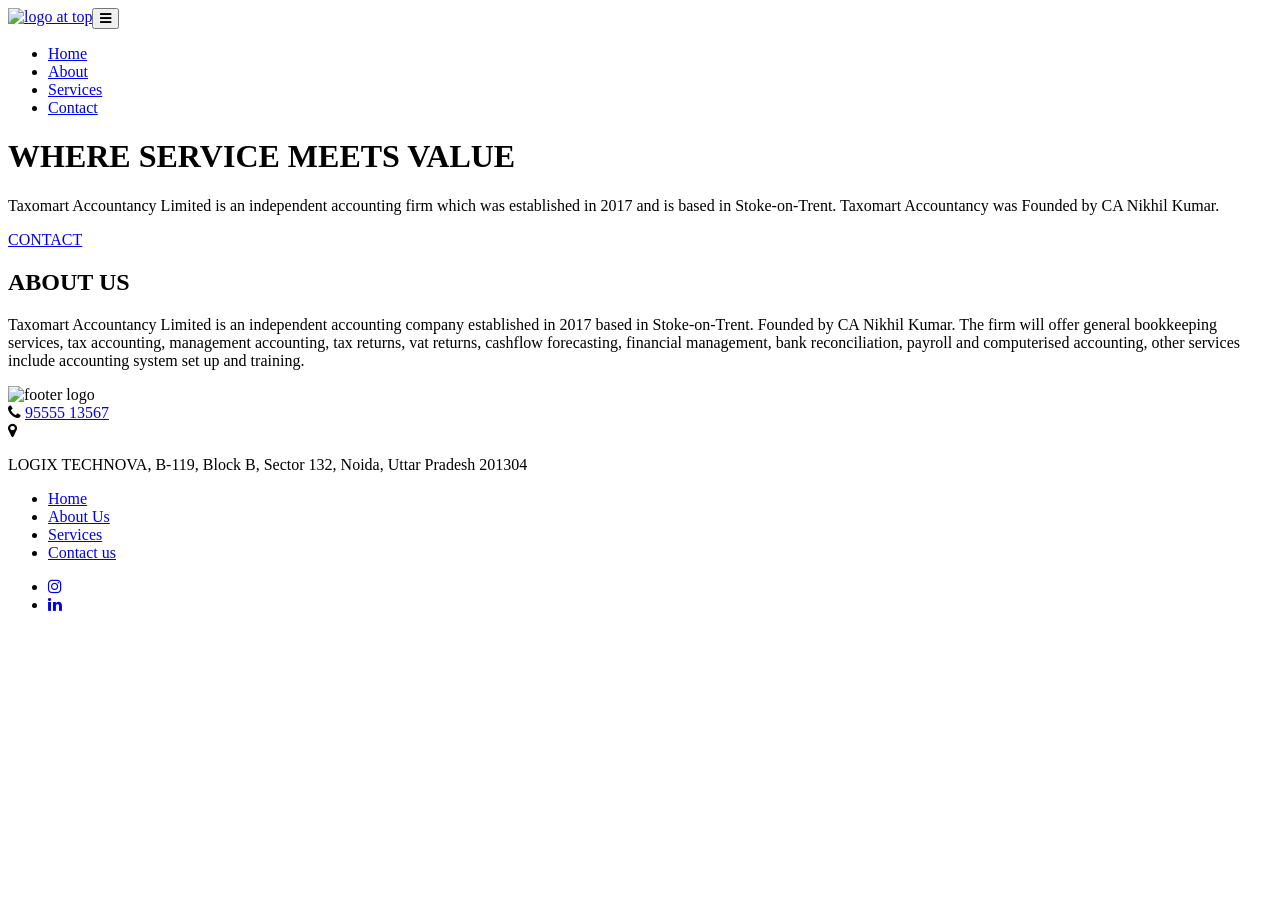
==== about.html @ fcecc48a "fix tel" ====
<!DOCTYPE html>
<html lang="en">
  <head>
    <meta charset="UTF-8" />
    <meta http-equiv="X-UA-Compatible" content="IE=edge" />
    <meta name="viewport" content="width=device-width, initial-scale=1.0" />
    <meta name="keywords" content="Accountant, Accountancy, Staffordshire" />
    <meta
      name="description"
      content="Accountancy services for all business sizes"
    />
    <meta name="author" content="U A Accountancy" />
    <link rel="stylesheet" href="assets/css/bootstrap.css" />
    <link
      rel="stylesheet"
      href="https://cdnjs.cloudflare.com/ajax/libs/font-awesome/4.7.0/css/font-awesome.min.css"
    />
    <link rel="stylesheet" type="text/css" href="assets/css/style.css" />
    <link rel="stylesheet" type="text/css" href="assets/css/responsive.css" />
    <link rel="icon" href="assets/images/favicon.png" sizes="192x192" />
    <title>
      Taxomart Accountancy LTD - Offering Accountancy Services In The Whole Of
      Greater Noida
    </title>
  </head>
  <body>
    <div id="body-overlay-toggle" class=""></div>

    <!--Header-->

    <header>
      <section class="header-main header">
        <div class="container">
          <div class="outer-header">
            <div class="left-logo pull-left">
              <a href="index.html"
                ><img src="assets/images/logo2.png" alt="logo at top"
              /></a>
            </div>
            <div class="menu">
              <nav class="navbar navbar-expand-lg">
                <button
                  class="navbar-toggler"
                  type="button"
                  data-toggle="collapse"
                  data-target="#navbarSupportedContent"
                  aria-controls="navbarSupportedContent"
                  aria-expanded="false"
                  aria-label="Toggle navigation"
                >
                  <i class="fa fa-bars"></i>
                </button>
                <div
                  class="collapse navbar-collapse"
                  id="navbarSupportedContent"
                >
                  <ul class="navbar-nav mr-auto w-100 justify-content-end">
                    <li class="nav-item active">
                      <a class="nav-link" href="index.html">Home</a>
                    </li>
                    <li class="nav-item">
                      <a class="nav-link" href="about.html">About</a>
                    </li>
                    <li class="nav-item">
                      <a class="nav-link" href="services.html">Services</a>
                    </li>
                    <li class="nav-item">
                      <a class="nav-link" href="contact.html">Contact</a>
                    </li>
                  </ul>
                </div>
              </nav>
            </div>
          </div>
        </div>
      </section>

      <!--Banner Text & Button-->

      <div class="banner-section">
        <div class="container">
          <div class="left-content">
            <h1>WHERE SERVICE MEETS VALUE</h1>
            <p>
              Taxomart Accountancy Limited is an independent accounting firm which was
              established in 2017 and is based in Stoke-on-Trent. Taxomart Accountancy
              was Founded by CA Nikhil Kumar.
            </p>
            <div class="btn-banner">
              <a href="contact.html" class="btn-main btn-default" tabindex="-1"
                >CONTACT</a
              >
            </div>
          </div>
        </div>
      </div>
    </header>

    <!--Main Section About-->

    <section class="about-main-section">
      <div class="container">
        <div class="row">
          <h2 class="main-heading-section">ABOUT US</h2>
          <p>
            Taxomart Accountancy Limited is an independent accounting company
            established in 2017 based in Stoke-on-Trent. Founded by CA Nikhil Kumar.
            The firm will offer general bookkeeping services, tax accounting,
            management accounting, tax returns, vat returns, cashflow
            forecasting, financial management, bank reconciliation, payroll and
            computerised accounting, other services include accounting system
            set up and training.
          </p>
        </div>
      </div>
    </section>

    <!--Footer Logo-->

    <div class="footer-center-logo">
      <div class="container">
        <img src="assets/images/logo-b2.png" alt="footer logo" />
      </div>
    </div>

    <!--Footer-->

    <section class="footer-section">
      <div class="container">
        <div class="center-menu">
          <div class="footer-phone icon-part">
            <i class="fa fa-phone" aria-hidden="true"></i>
            <a href="tel:9555513567"> 95555 13567</a>
          </div>
          <div class="footer-address icon-part">
            <i class="fa fa-map-marker" aria-hidden="true"></i>
            <p>LOGIX TECHNOVA, B-119, Block B, Sector 132, Noida, Uttar Pradesh 201304</p>
          </div>
          <div class="footer-menu">
            <ul>
              <li class="active"><a href="index.html">Home</a></li>
              <li><a href="about.html">About Us</a></li>
              <li><a href="services.html">Services</a></li>
              <li><a href="contact.html">Contact us</a></li>
            </ul>
          </div>
          <div class="footer-socials">
            <ul class="social-link">
              <li>
                <a
                  href="https://www.instagram.com/uaaccountancyltd/"
                  target="_blank"
                  ><i class="fa fa-instagram"></i
                ></a>
              </li>
              <li>
                <a
                  href="https://www.linkedin.com/company/ua-accountancy-limited/"
                  target="_blank"
                  ><i class="fa fa-linkedin"></i
                ></a>
              </li>
            </ul>
          </div>
        </div>
      </div>
    </section>

    <!--Bootstrap JS Links-->

    <script src="https://cdnjs.cloudflare.com/ajax/libs/jquery/3.6.0/jquery.min.js"></script>
    <script src="https://maxcdn.bootstrapcdn.com/bootstrap/4.0.0/js/bootstrap.min.js"></script>
  </body>
</html>
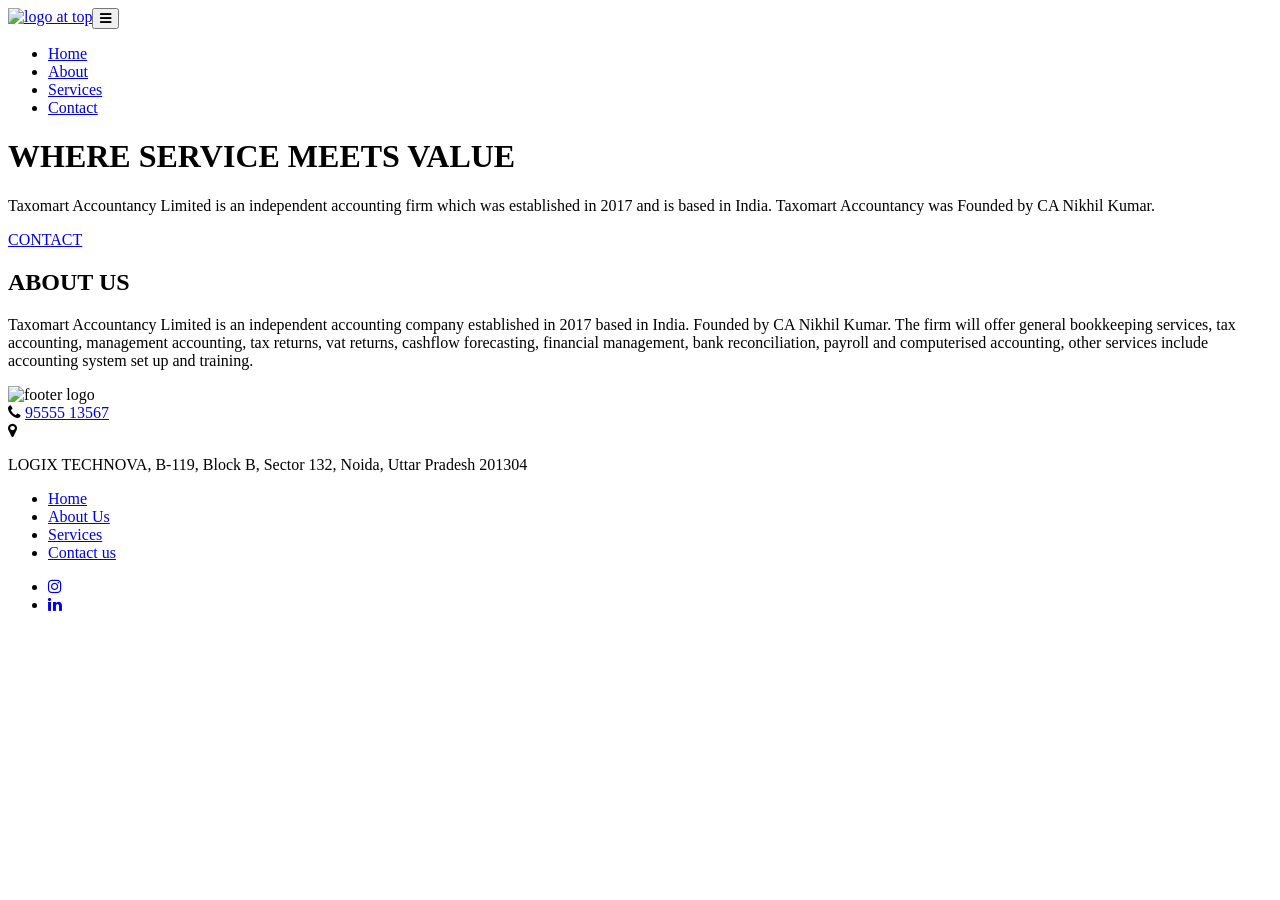
==== commit e0bb3202: "fix: references" ====
--- a/about.html
+++ b/about.html
@@ -83,7 +83,7 @@
             <h1>WHERE SERVICE MEETS VALUE</h1>
             <p>
               Taxomart Accountancy Limited is an independent accounting firm which was
-              established in 2017 and is based in Stoke-on-Trent. Taxomart Accountancy
+              established in 2017 and is based in India. Taxomart Accountancy
               was Founded by CA Nikhil Kumar.
             </p>
             <div class="btn-banner">
@@ -104,7 +104,7 @@
           <h2 class="main-heading-section">ABOUT US</h2>
           <p>
             Taxomart Accountancy Limited is an independent accounting company
-            established in 2017 based in Stoke-on-Trent. Founded by CA Nikhil Kumar.
+            established in 2017 based in India. Founded by CA Nikhil Kumar.
             The firm will offer general bookkeeping services, tax accounting,
             management accounting, tax returns, vat returns, cashflow
             forecasting, financial management, bank reconciliation, payroll and
@@ -148,14 +148,14 @@
             <ul class="social-link">
               <li>
                 <a
-                  href="https://www.instagram.com/uaaccountancyltd/"
+                  href="https://www.instagram.com/tax_omart/"
                   target="_blank"
                   ><i class="fa fa-instagram"></i
                 ></a>
               </li>
               <li>
                 <a
-                  href="https://www.linkedin.com/company/ua-accountancy-limited/"
+                  href="https://www.linkedin.com/company/taxomart/"
                   target="_blank"
                   ><i class="fa fa-linkedin"></i
                 ></a>
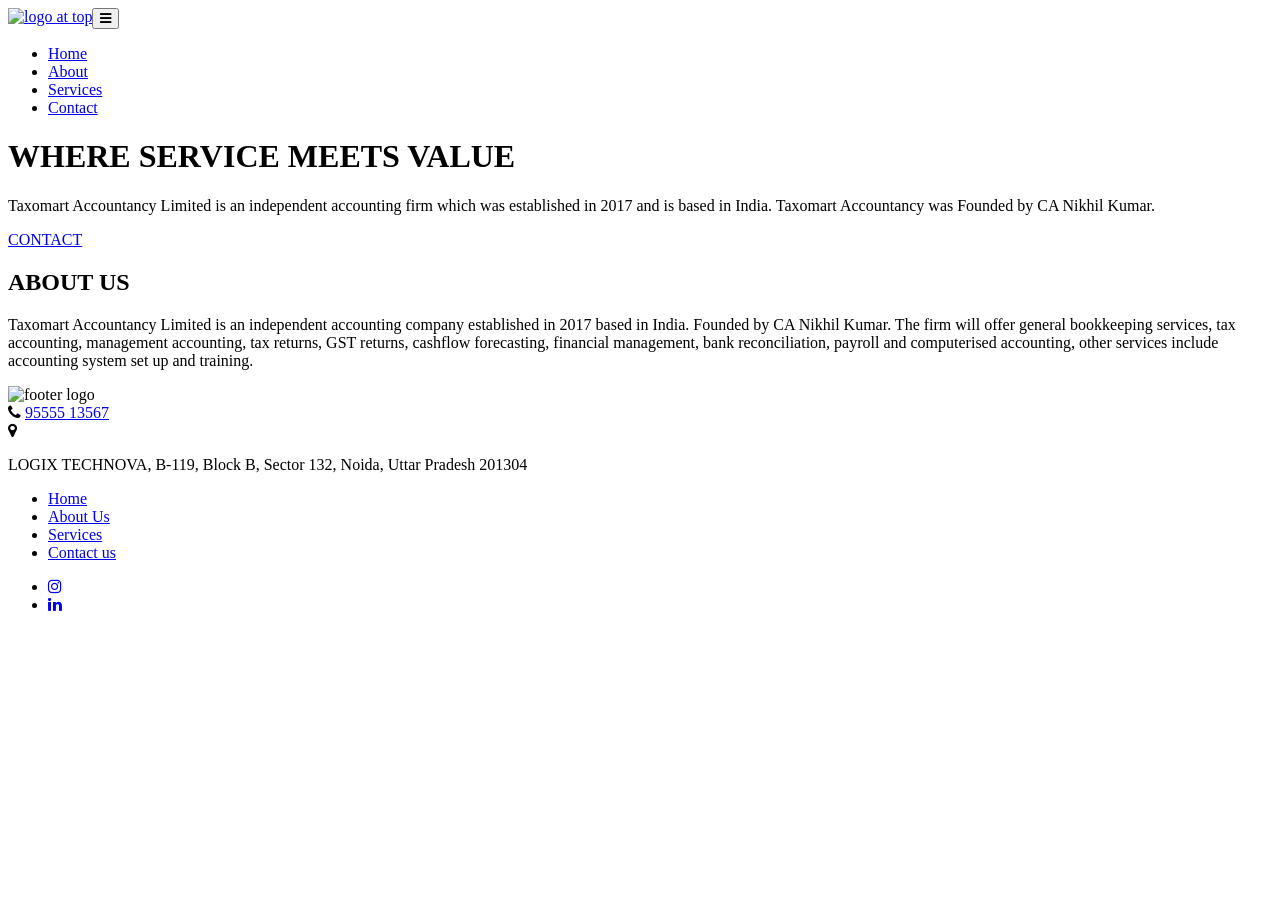
==== commit d0ea5ebd: "fix" ====
--- a/about.html
+++ b/about.html
@@ -20,7 +20,7 @@
     <link rel="icon" href="assets/images/favicon.png" sizes="192x192" />
     <title>
       Taxomart Accountancy LTD - Offering Accountancy Services In The Whole Of
-      Greater Noida
+      India
     </title>
   </head>
   <body>
@@ -106,7 +106,7 @@
             Taxomart Accountancy Limited is an independent accounting company
             established in 2017 based in India. Founded by CA Nikhil Kumar.
             The firm will offer general bookkeeping services, tax accounting,
-            management accounting, tax returns, vat returns, cashflow
+            management accounting, tax returns, GST returns, cashflow
             forecasting, financial management, bank reconciliation, payroll and
             computerised accounting, other services include accounting system
             set up and training.
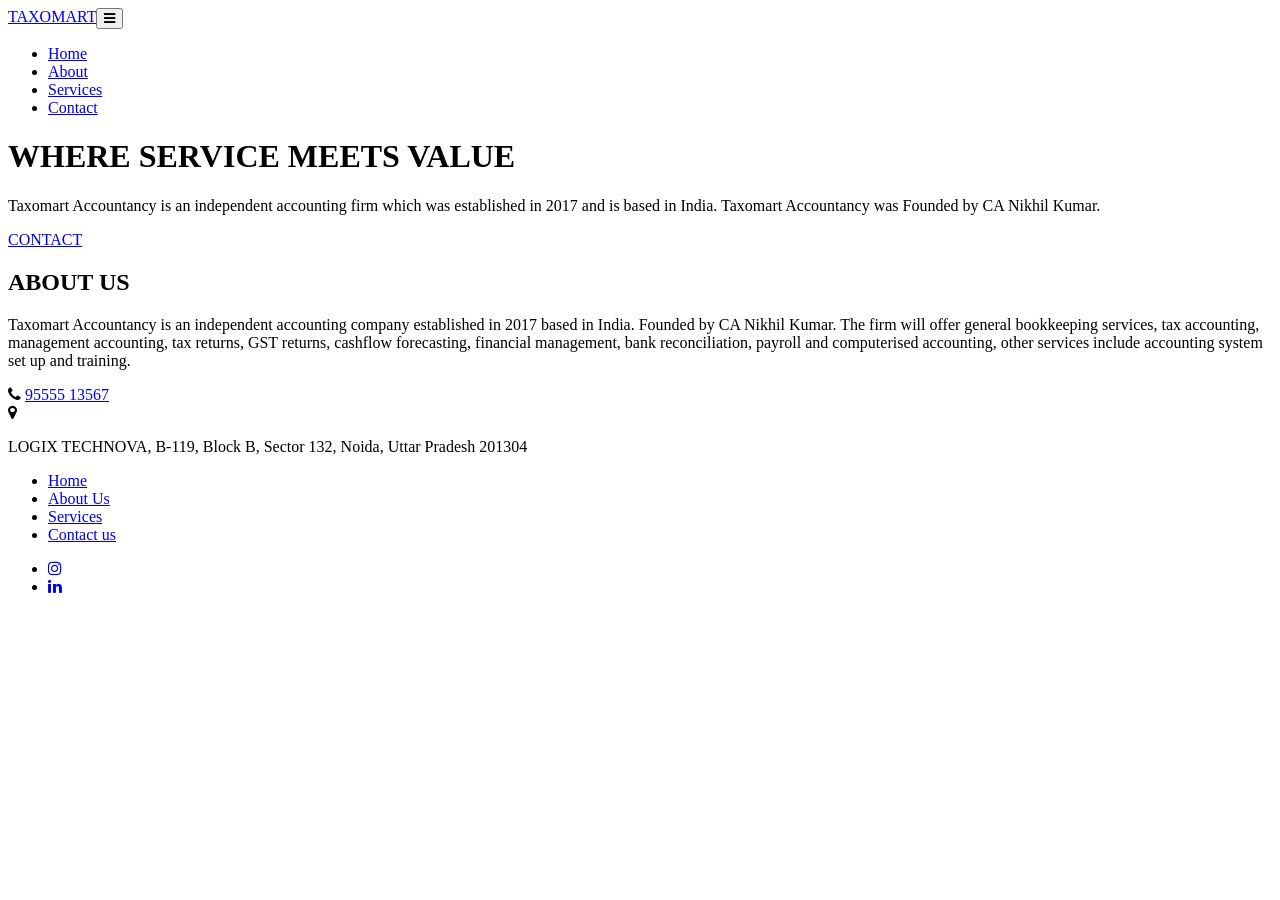
==== commit 22d64a78: "fix form" ====
--- a/about.html
+++ b/about.html
@@ -4,12 +4,12 @@
     <meta charset="UTF-8" />
     <meta http-equiv="X-UA-Compatible" content="IE=edge" />
     <meta name="viewport" content="width=device-width, initial-scale=1.0" />
-    <meta name="keywords" content="Accountant, Accountancy, Staffordshire" />
+    <meta name="keywords" content="Accountant, Accountancy, India" />
     <meta
       name="description"
       content="Accountancy services for all business sizes"
     />
-    <meta name="author" content="U A Accountancy" />
+    <meta name="author" content="Taxomart Accountancy" />
     <link rel="stylesheet" href="assets/css/bootstrap.css" />
     <link
       rel="stylesheet"
@@ -19,7 +19,7 @@
     <link rel="stylesheet" type="text/css" href="assets/css/responsive.css" />
     <link rel="icon" href="assets/images/favicon.png" sizes="192x192" />
     <title>
-      Taxomart Accountancy LTD - Offering Accountancy Services In The Whole Of
+      Taxomart - Offering Accountancy Services In The Whole Of
       India
     </title>
   </head>
@@ -33,9 +33,8 @@
         <div class="container">
           <div class="outer-header">
             <div class="left-logo pull-left">
-              <a href="index.html"
-                ><img src="assets/images/logo2.png" alt="logo at top"
-              /></a>
+              <a class="text-white" href="index.html"
+                >TAXOMART</a>
             </div>
             <div class="menu">
               <nav class="navbar navbar-expand-lg">
@@ -82,7 +81,7 @@
           <div class="left-content">
             <h1>WHERE SERVICE MEETS VALUE</h1>
             <p>
-              Taxomart Accountancy Limited is an independent accounting firm which was
+              Taxomart Accountancy is an independent accounting firm which was
               established in 2017 and is based in India. Taxomart Accountancy
               was Founded by CA Nikhil Kumar.
             </p>
@@ -103,7 +102,7 @@
         <div class="row">
           <h2 class="main-heading-section">ABOUT US</h2>
           <p>
-            Taxomart Accountancy Limited is an independent accounting company
+            Taxomart Accountancy is an independent accounting company
             established in 2017 based in India. Founded by CA Nikhil Kumar.
             The firm will offer general bookkeeping services, tax accounting,
             management accounting, tax returns, GST returns, cashflow
@@ -114,14 +113,6 @@
         </div>
       </div>
     </section>
-
-    <!--Footer Logo-->
-
-    <div class="footer-center-logo">
-      <div class="container">
-        <img src="assets/images/logo-b2.png" alt="footer logo" />
-      </div>
-    </div>
 
     <!--Footer-->
 
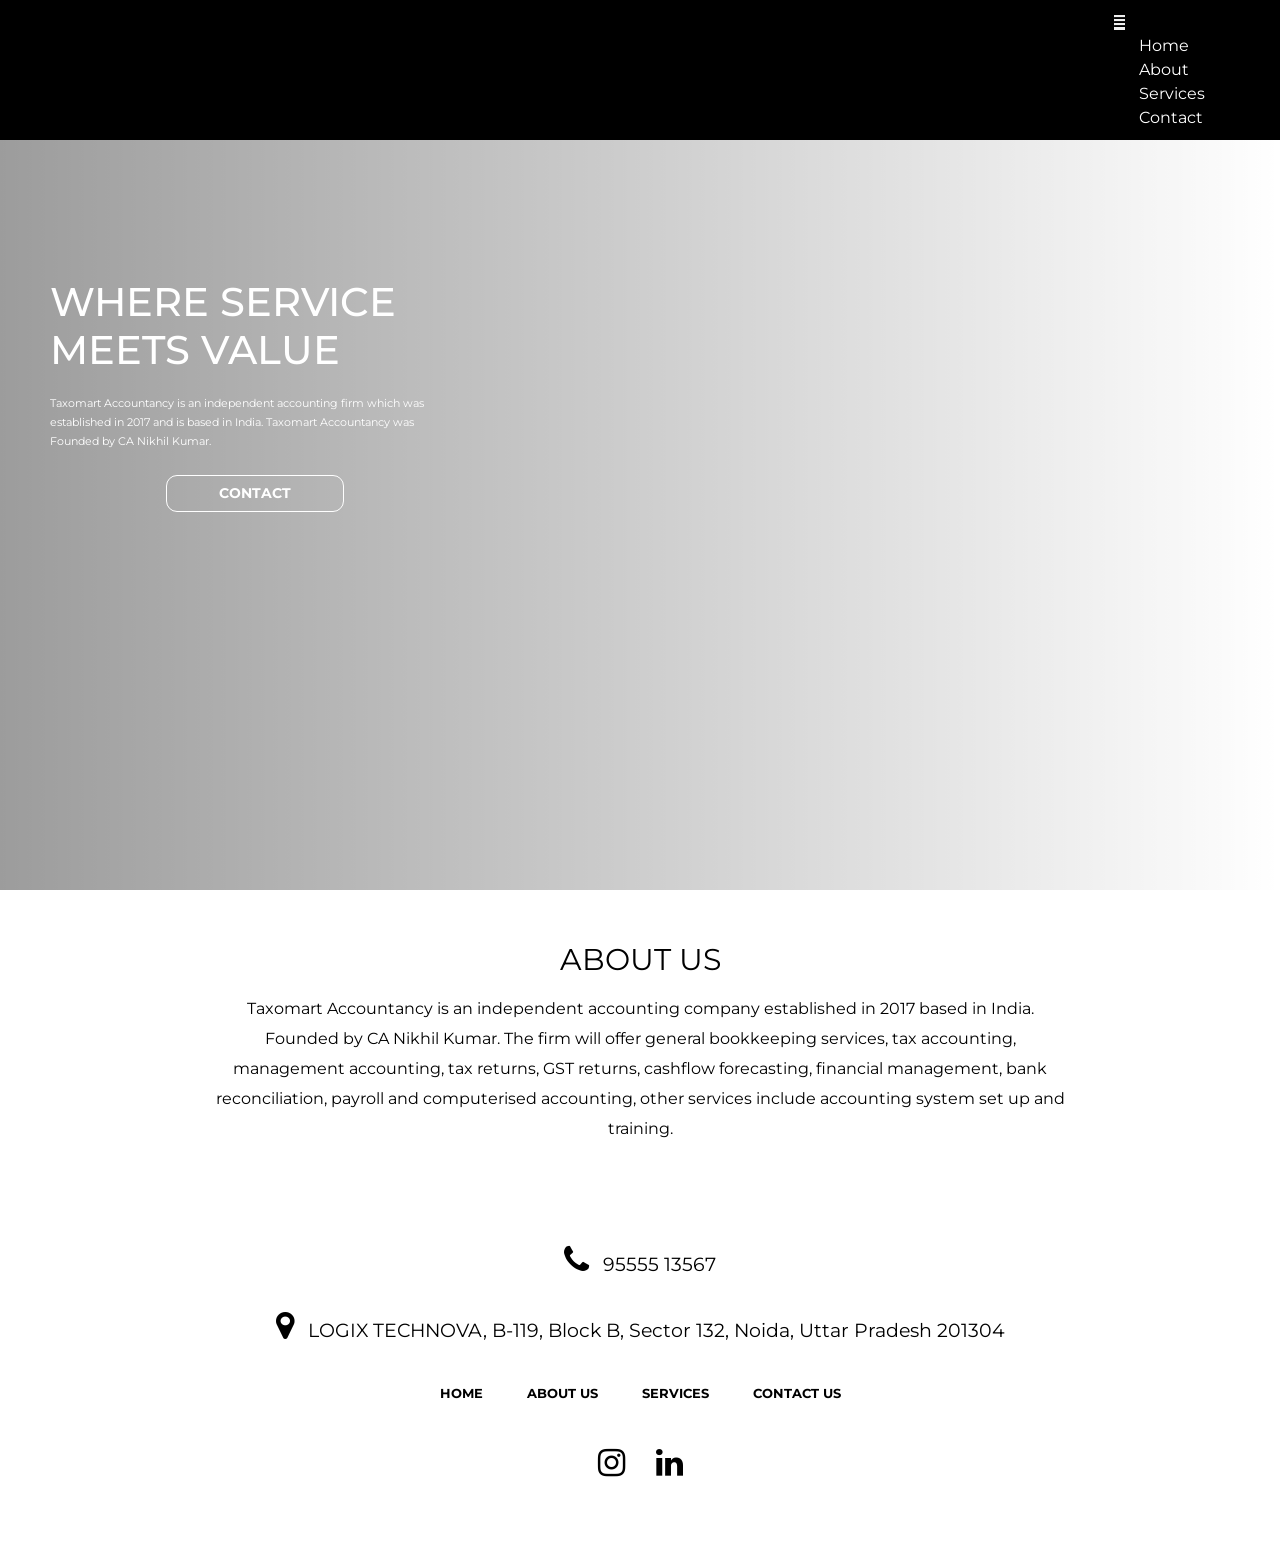
==== commit b9a85521: "fix logo space" ====
--- a/about.html
+++ b/about.html
@@ -17,7 +17,7 @@
     />
     <link rel="stylesheet" type="text/css" href="assets/css/style.css" />
     <link rel="stylesheet" type="text/css" href="assets/css/responsive.css" />
-    <link rel="icon" href="assets/images/favicon.png" sizes="192x192" />
+    <link rel="icon" href="assets/images/logo.jpeg" sizes="192x192" />
     <title>
       Taxomart - Offering Accountancy Services In The Whole Of
       India
@@ -32,7 +32,7 @@
       <section class="header-main header">
         <div class="container">
           <div class="outer-header">
-            <div class="left-logo pull-left">
+            <div class="left-logo pull-left pl-2">
               <a class="text-white" href="index.html"
                 >TAXOMART</a>
             </div>
--- a/assets/css/style.css
+++ b/assets/css/style.css
@@ -0,0 +1,850 @@
+@import url("https://fonts.googleapis.com/css2?family=Montserrat:ital,wght@0,100;0,200;0,300;0,400;0,500;0,600;0,700;0,800;0,900;1,400&display=swap");
+
+* {
+  padding: 0px;
+  margin: 0px;
+  border: 0;
+}
+
+html {
+  overflow-x: hidden;
+}
+
+body {
+  font-family: "Montserrat", sans-serif;
+  font-size: 16px;
+  font-style: normal;
+  font-weight: normal;
+  color: #000;
+  line-height: 1.5;
+  overflow-x: hidden;
+}
+
+img {
+  width: auto;
+  height: auto;
+  box-sizing: border-box;
+  vertical-align: middle;
+}
+
+p {
+  font-family: "Montserrat", sans-serif;
+  font-size: 16px;
+  line-height: 1.5;
+  font-style: normal;
+  font-weight: normal;
+  color: #000;
+  margin: 0px 0px 10px;
+}
+
+h1 {
+  font-family: "Montserrat", sans-serif;
+  font-size: 35px;
+  margin: 0px 0px 20px;
+  line-height: normal;
+  font-weight: bold;
+  font-style: normal;
+}
+
+h2 {
+  font-family: "Montserrat", sans-serif;
+  font-size: 26px;
+  margin: 0px 0px 15px;
+  font-weight: bold;
+  font-style: normal;
+}
+
+h3 {
+  font-family: "Montserrat", sans-serif;
+  margin: 0 0 10px;
+  font-size: 22px;
+  line-height: 40px;
+  font-weight: 600;
+  color: #181b31;
+}
+
+h4 {
+  margin: 0 0 10px;
+  font-size: 21px;
+  font-family: "Montserrat", sans-serif;
+  line-height: 30px;
+  font-weight: 600;
+  color: #181b31;
+}
+
+h5 {
+  font-family: "Montserrat", sans-serif;
+  font-size: 19px;
+  margin: 0px 0px 10px;
+  font-weight: normal;
+  font-style: normal;
+}
+
+h6 {
+  font-family: "Montserrat", sans-serif;
+  font-size: 18px;
+  margin: 0px 0px 10px;
+  font-weight: 400;
+  letter-spacing: 0px;
+  color: #150101;
+  opacity: 1;
+}
+
+li {
+  list-style: none;
+}
+
+a {
+  text-decoration: none !important;
+}
+
+.container {
+  width: 100%;
+  max-width: 1180px;
+  padding: 0px 15px;
+  margin: 0px auto 0px;
+}
+
+.container:after {
+  clear: both;
+  display: table;
+  content: "";
+}
+
+/*-------------Header---------------*/
+
+.menu-area ul {
+  margin: 0px;
+}
+
+.header-main .menu-area ul li {
+  display: inline-block;
+  padding: 0px 27px;
+}
+
+.header-main .menu-area ul li a {
+  padding: 0px 5px 4px;
+  font-size: 13px;
+  color: #ffffff;
+  font-weight: 700;
+  line-height: 20px;
+  display: block;
+  text-transform: uppercase;
+  border-bottom: 2px solid transparent;
+  -webkit-transition: all 0.3s ease 0s;
+  -moz-transition: all 0.3s ease 0s;
+  -ms-transition: all 0.3s ease 0s;
+  -o-transition: all 0.3s ease 0s;
+  transition: all 0.3s ease 0s;
+}
+
+.header-main .menu-area ul li.active a {
+  border-bottom: 2px solid #fff;
+}
+
+.header-main .menu-area ul li a:hover {
+  border-bottom: 2px solid #fff;
+}
+
+.header-main {
+  width: 100%;
+  display: inline-block;
+  padding: 50px 0 10px;
+  left: 0;
+  top: 0;
+  z-index: 999;
+  position: fixed;
+  -webkit-transition: all 0.3s;
+  -moz-transition: all 0.3s;
+  transition: all 0.3s;
+  background-color: #000;
+}
+
+.header-main .fixed-header {
+  position: fixed;
+  z-index: 99;
+  box-shadow: 0 0 8px 0 rgb(0 0 0 / 20%);
+  -webkit-box-shadow: 0 0 8px 0 rgb(0 0 0 / 20%);
+  -moz-box-shadow: 0 0 8px 0 rgba(0, 0, 0, 0.2);
+  background-color: #111111;
+  padding: 10px 0px;
+  background: black;
+}
+
+.header-main .fixed-header .outer-div {
+  align-items: center;
+  display: flex;
+  justify-content: space-between;
+}
+
+.header-main .fixed-header .left-logo img {
+  width: auto;
+  max-width: 158px;
+}
+
+.header-main .menu-area ul li .active .pull-right .btn-main {
+  padding: 7px 20px;
+  background: #1d2860;
+  color: #fff;
+}
+
+.btn-main {
+  background: #fff0;
+  padding: 7px 52px;
+  display: inline-block;
+  color: #fff;
+  transition: 0.4s ease;
+  font-size: 14px;
+  font-weight: bold;
+  border: 1px solid #ffffff;
+  border-radius: 11px;
+}
+
+.button-main {
+  color: #333;
+  font-weight: normal;
+  border-color: #333334;
+  padding: 10px 20px;
+  line-height: normal;
+}
+
+.btn-main:hover {
+  color: #2b2b2b;
+  background-color: #fff;
+}
+
+.header-main .menu-area ul li .active .pull-right .btn-main:hover {
+  color: #1d2860;
+  background: none;
+}
+.header-main .mobile_toggle {
+  display: none;
+}
+.header-main .menu-area .header-social-link ul li a {
+  width: 40px;
+  height: 40px;
+  background: #fff;
+  color: #000;
+  text-align: center;
+  line-height: 14px;
+  display: inline-block;
+
+  margin: 0px 10px 0px 0px;
+}
+.header-social-link {
+  display: none;
+  padding: 10px 16px;
+}
+section.service ul li {
+  list-style: unset;
+}
+.header {
+  padding: 10px 0px;
+}
+.header .outer-header {
+  display: flex;
+  justify-content: space-between;
+  align-items: center;
+  position: relative;
+}
+.header .outer-header a {
+  color: #000;
+}
+.header .outer-header nav.navbar {
+  padding: 0px;
+}
+.header .outer-header nav.navbar ul li a {
+  padding: 10px 25px;
+  color: #fff;
+}
+.header .outer-header .navbar-collapse.show {
+  position: absolute;
+  right: 0;
+  top: 10px;
+  width: 100%;
+  background-color: #000;
+}
+.header .outer-header .outer-div {
+  width: 100%;
+}
+.header-main .left-logo img {
+  width: auto;
+  max-width: 158px;
+}
+.fixed-header {
+  position: fixed;
+  z-index: 99;
+  box-shadow: 0 0 8px 0 rgb(0 0 0 / 20%);
+  -webkit-box-shadow: 0 0 8px 0 rgb(0 0 0 / 20%);
+  -moz-box-shadow: 0 0 8px 0 rgba(0, 0, 0, 0.2);
+  background-color: #111111;
+  padding: 10px 0px;
+}
+.fixed-header .menu-area {
+  padding-top: 25px;
+}
+.header-main .menu-area ul li a.active {
+  border-bottom: 2px solid #fff;
+}
+.main-heading-section {
+  font-size: 30px;
+  line-height: 1.3;
+  text-align: center;
+  font-weight: 400;
+  display: block;
+  width: 100%;
+}
+
+/*-------------Banner---------------*/
+
+.banner-section {
+  overflow: hidden;
+  padding: 195px 0px 70px;
+  background: url(../images/banner-img.jpg) center center no-repeat;
+  background-size: cover;
+  min-height: 625px;
+  max-height: 100vh;
+  position: relative;
+}
+
+.banner-section:before {
+  width: 100%;
+  height: 100%;
+  position: absolute;
+  bottom: 0;
+  left: 0;
+  z-index: 0;
+  content: "";
+  background-image: linear-gradient(
+    to right,
+    rgba(0, 0, 0, 0.39),
+    rgb(0, 0, 0, 0)
+  );
+}
+
+.banner-section .left-content {
+  max-width: 410px;
+  position: relative;
+}
+
+.left-content {
+  bottom: -83px;
+}
+
+.banner-section .left-content h1 {
+  font-size: 40px;
+  line-height: 48px;
+  color: #ffffff;
+  font-weight: 500;
+}
+
+.banner-section .left-content p {
+  margin-bottom: 24px;
+  color: #fff;
+  font-size: 11px;
+  line-height: 19px;
+}
+
+.banner-section .left-content .btn-banner {
+  text-align: center;
+}
+
+/*-------------About---------------*/
+
+.about-section {
+  padding: 50px 0px;
+}
+
+.about-section .center-content {
+  max-width: 860px;
+  text-align: center;
+  margin: auto;
+}
+
+h2 .title {
+  font-size: 30px;
+  font-weight: normal;
+  margin-bottom: 20px;
+  color: #000;
+}
+
+.about-section span {
+  font-size: 17px;
+  margin-bottom: 24px;
+  display: block;
+}
+
+.about-section p {
+  margin-bottom: 24px;
+}
+
+.about-section h5 {
+  font-size: 18px;
+  font-weight: 500;
+  margin-bottom: 30px;
+}
+
+.about-section .center-title {
+  margin-bottom: 30px;
+}
+
+.about-section .center-title h3 {
+  font-size: 38px;
+  font-weight: normal;
+}
+
+.about-section .img-part ul li {
+  display: inline-block;
+  padding: 0px 15px;
+}
+
+.about-section .img-part ul li img {
+  max-width: 100%;
+  max-height: 130px;
+  width: auto;
+}
+
+.about-us-inner {
+  background: url(../images/about-us.jpg) center center no-repeat;
+  background-size: cover;
+  background-position: center;
+  background-repeat: no-repeat;
+}
+.about-main-section p {
+  max-width: 860px;
+  margin: auto;
+  line-height: 30px;
+}
+.about-main-section {
+  text-align: center;
+  padding: 50px 0px;
+}
+
+/*-------------Service---------------*/
+
+.service-section .top-title {
+  text-align: center;
+}
+
+.service-part ul {
+  margin: 0px;
+  display: flex;
+  justify-content: space-between;
+  align-items: center;
+}
+
+.service-part ul li {
+  text-align: center;
+  display: inline-block;
+  margin: 10px 0px;
+  list-style: square;
+}
+
+.service-part ul li img {
+  width: 105px;
+  margin-bottom: 15px;
+  max-width: 86%;
+}
+
+.service-part ul li h5 {
+  font-size: 14px;
+  max-width: 167px;
+  line-height: 21px;
+  color: #000;
+}
+
+.service-part h6 {
+  font-size: 14px;
+  text-align: center;
+  padding: 25px 0px;
+}
+
+.btn-service {
+  text-align: center;
+}
+.service-inner {
+  background: url(../images/service2.jpg) center center no-repeat;
+}
+
+.service {
+  padding: 50px 0px;
+  max-width: 860px;
+  margin: auto;
+}
+
+.service p {
+  padding-top: 15px;
+}
+
+.service ul {
+  padding: 0px;
+  list-style: square;
+  line-height: 30px;
+}
+
+.service-images-section {
+  margin: 50px auto;
+}
+
+.service-images-section img {
+  height: auto;
+  max-width: 100%;
+  max-height: 130px;
+  width: auto;
+  padding: 0 20px;
+}
+
+.service-part ul li span {
+  display: block;
+  font-size: 14px;
+  max-width: 167px;
+  line-height: 21px;
+  color: #000;
+}
+
+/*-------------Values---------------*/
+
+.business-values .center-content {
+  text-align: center;
+  padding: 50px 0px 40px;
+}
+
+.values-section {
+  background: #111111;
+  padding: 50px 0px;
+}
+
+.values-section .row {
+  align-items: center;
+  display: inline-flex;
+}
+
+.values-section p {
+  color: #fff;
+}
+
+.values-section .content-part ul li {
+  display: flex;
+  padding: 15px 0px 0px;
+}
+
+.values-section .content-part ul li i {
+  color: #fff;
+  margin-right: 9px;
+  line-height: 19px;
+  font-size: 21px;
+}
+
+.values-section .img-part {
+  position: relative;
+}
+
+.values-section .img-part img {
+  width: 100%;
+}
+
+.values-section .img-part:before {
+  content: "";
+  position: absolute;
+  background: #fff;
+  width: 90%;
+  height: 24px;
+  top: -24px;
+  right: -24px;
+}
+
+.values-section .img-part::after {
+  content: "";
+  position: absolute;
+  background: #fff;
+  width: 24px;
+  height: 90%;
+  top: 0;
+  right: -24px;
+}
+
+/*-------------Get-in-Touch---------------*/
+
+.single-btn-see {
+  padding: 40px 0px;
+}
+
+.get-in-touch {
+  padding: 30px 0px 0px;
+}
+
+.get-in-touch .title {
+  text-align: center;
+}
+
+.get-in-section {
+  background: #e6e6e6;
+  padding: 40px 0px;
+}
+
+.get-in-section .common-control label {
+  display: block;
+  margin: 0px;
+  font-size: 14px;
+  padding-bottom: 2px;
+}
+.get-in-section .common-control {
+  padding-bottom: 20px;
+}
+
+.get-in-section .common-control textarea {
+  width: 100%;
+  border: 1px solid #ccc;
+  border-radius: 8px;
+  outline: none;
+  padding: 10px;
+  height: 210px;
+}
+
+.get-in-section .common-control label span .label-icon {
+  color: #ff0000;
+}
+
+.get-in-section .btn-touch {
+  text-align: center;
+}
+.get-in-section .form-group {
+  margin-bottom: 20px;
+}
+.get-in-section .form-group label {
+  width: 100%;
+  display: block;
+}
+.get-in-section .form-group .form-control {
+  width: 100%;
+  height: 40px;
+  border: 1px solid #ccc;
+  border-radius: 8px;
+  outline: none;
+  padding: 0px 0px 0px 15px;
+}
+.get-in-section .common-control label span.label-icon {
+  color: #ff0000;
+  display: inline-block;
+}
+.get-in-section .common-control input {
+  width: 100%;
+  height: 40px;
+  border: 1px solid #ccc;
+  border-radius: 8px;
+  outline: none;
+  padding: 10px;
+}
+.touch-inner-top-section {
+  padding: 40px 0px;
+}
+
+.touch-inner-top-section h2 .title {
+  text-align: center;
+}
+
+.touch-inner-top-section span {
+  text-align: center;
+  display: block;
+}
+
+.touch-inner-top-section span a {
+  color: #000;
+}
+
+.touch-inner-top-section .get-in-section {
+  background: none;
+  max-width: 860px;
+  margin: auto;
+}
+
+.touch-inner-top-section .get-in-section label span .label-icon {
+  display: inline-block;
+}
+
+.touch-inner-top-section .get-in-section .common-control textarea {
+  height: 130px;
+}
+
+.touch-inner-top-section h2.title {
+  text-align: center;
+  font-size: 30px;
+  font-weight: normal;
+  margin-bottom: 20px;
+  color: #000;
+}
+.contact-us-inner {
+  background: url(../images/contact-us.jpg) center center no-repeat;
+}
+
+/*-------------Footer--------------*/
+
+.footer-center-logo {
+  padding: 40px 0px;
+}
+
+.footer-center-logo img {
+  width: auto;
+  max-width: 250px;
+  text-align: center;
+  margin: auto;
+  display: block;
+}
+
+.footer-section {
+  /* background: #111111; */
+  padding: 50px 0px;
+}
+
+.footer-section .center-menu {
+  text-align: center;
+}
+
+.footer-section .center-menu .icon-part {
+  padding-bottom: 30px;
+}
+
+.footer-section .center-menu .icon-part i {
+  font-size: 32px;
+  color: #000;
+  display: inline-block;
+  margin-right: 10px;
+}
+
+.footer-section .center-menu .icon-part a {
+  font-size: 19px;
+  color: #000;
+}
+
+.footer-section .center-menu .icon-part p {
+  font-size: 19px;
+  color: #000;
+  margin: 0px;
+  display: inline-block;
+}
+
+.footer-menu ul {
+  margin: 0px;
+}
+
+.footer-menu ul li {
+  display: inline-block;
+  padding: 8px 20px;
+}
+
+.footer-menu ul li a {
+  font-size: 13px;
+  color: #000;
+  font-weight: 700;
+  line-height: 20px;
+  display: block;
+  text-transform: uppercase;
+  -webkit-transition: all 0.3s ease 0s;
+  -moz-transition: all 0.3s ease 0s;
+  -ms-transition: all 0.3s ease 0s;
+  -o-transition: all 0.3s ease 0s;
+  transition: all 0.3s ease 0s;
+}
+
+.footer-menu ul li:before {
+  width: 4px;
+  height: 2px;
+  position: absolute;
+  content: "";
+  background: #fff;
+  top: 17px;
+  right: 0;
+}
+
+.footer-socials ul {
+  margin: 30px 0px;
+}
+
+.footer-socials ul li {
+  display: inline-block;
+  padding: 0px 5px;
+}
+
+.footer-socials ul li a {
+  width: 44px;
+  height: 44px;
+  background: #fff;
+  display: block;
+  text-align: center;
+  line-height: 44px;
+  font-size: 32px;
+  color: #000;
+}
+
+.footer-center-logo {
+  padding: 40px 0px;
+}
+.footer-center-logo img {
+  width: auto;
+  max-width: 250px;
+  text-align: center;
+  margin: auto;
+  display: block;
+}
+.footer-section p {
+  color: #000 !important;
+}
+.form-group span.label-icon {
+  color: #ff0000;
+  display: inline-block;
+}
+.footer-section i.fa.fa-map-marker {
+  color: #000 !important;
+}
+
+.map-section {
+  background: none;
+  padding: 0px 0px;
+}
+.map-section .container {
+  width: 100%;
+  max-width: 100%;
+  padding: 0px 0px !important;
+  margin: 0px auto 0px;
+}
+.map-section iframe {
+  width: 100%;
+}
+
+/*-------------Breadcrumb--------------*/
+
+.breadcrumb-section {
+  overflow: hidden;
+  padding: 195px 0px 70px;
+  background-size: cover;
+  min-height: 625px;
+  max-height: 100vh;
+  position: relative;
+}
+
+.breadcrumb-section h1 {
+  font-size: 40px;
+  line-height: 48px;
+  color: #ffffff;
+  font-weight: 500;
+}
+
+.breadcrumb-section:before {
+  width: 100%;
+  height: 100%;
+  position: absolute;
+  bottom: 0;
+  left: 0;
+  z-index: 0;
+  content: "";
+  background-image: linear-gradient(
+    to right,
+    rgba(0, 0, 0, 0.39),
+    rgb(0, 0, 0, 0)
+  );
+}
+
+.breadcrumb-section .left-content {
+  max-width: 410px;
+  position: relative;
+}
